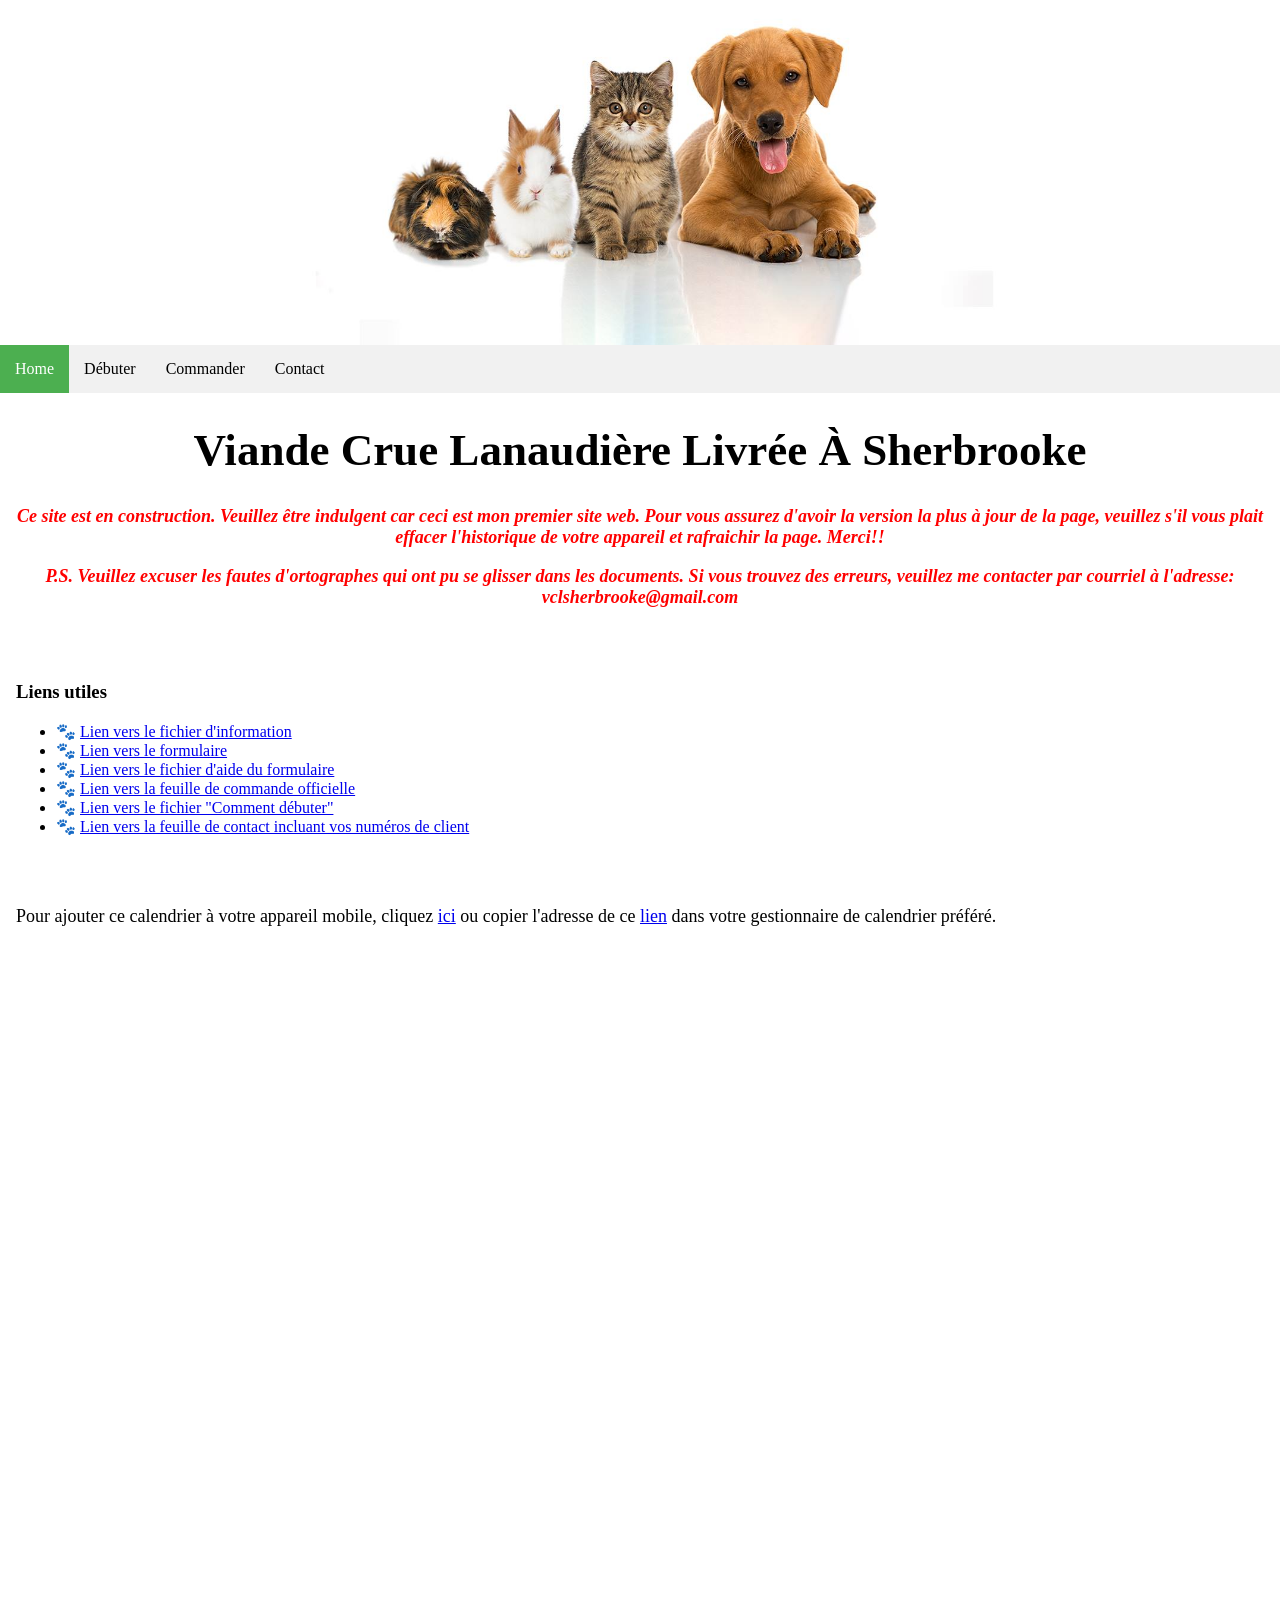
==== index.html @ e000019d "push" ====
<!DOCTYPE html>
<html>
<head>
<html manifest="manifest.appcache">
<meta http-equiv="Cache-Control" content="no-cache, no-store, must-revalidate" />
<meta http-equiv="Pragma" content="no-cache" />
<meta http-equiv="Expires" content="0" />
<meta name=”viewport” content=”width=device-width, initial-scale=1.0″>
<link rel="stylesheet" type="text/css" href="theme.css">
<link rel="apple-touch-icon-precomposed" sizes="57x57" href="images/favicon/apple-touch-icon-57x57.png" />
<link rel="apple-touch-icon-precomposed" sizes="114x114" href="images/favicon/apple-touch-icon-114x114.png" />
<link rel="apple-touch-icon-precomposed" sizes="72x72" href="images/favicon/apple-touch-icon-72x72.png" />
<link rel="apple-touch-icon-precomposed" sizes="144x144" href="images/favicon/apple-touch-icon-144x144.png" />
<link rel="apple-touch-icon-precomposed" sizes="60x60" href="images/favicon/apple-touch-icon-60x60.png" />
<link rel="apple-touch-icon-precomposed" sizes="120x120" href="images/favicon/apple-touch-icon-120x120.png" />
<link rel="apple-touch-icon-precomposed" sizes="76x76" href="images/favicon/apple-touch-icon-76x76.png" />
<link rel="apple-touch-icon-precomposed" sizes="152x152" href="images/favicon/apple-touch-icon-152x152.png" />
<link rel="icon" type="image/png" href="images/favicon/favicon-196x196.png" sizes="196x196" />
<link rel="icon" type="image/png" href="images/favicon/favicon-96x96.png" sizes="96x96" />
<link rel="icon" type="image/png" href="images/favicon/favicon-32x32.png" sizes="32x32" />
<link rel="icon" type="image/png" href="images/favicon/favicon-16x16.png" sizes="16x16" />
<link rel="icon" type="image/png" href="images/favicon/favicon-128.png" sizes="128x128" />
<meta name="application-name" content="&nbsp;"/>
<meta name="msapplication-TileColor" content="#FFFFFF" />
<meta name="msapplication-TileImage" content="images/favicon/mstile-144x144.png" />
<meta name="msapplication-square70x70logo" content="images/favicon/mstile-70x70.png" />
<meta name="msapplication-square150x150logo" content="images/favicon/mstile-150x150.png" />
<meta name="msapplication-wide310x150logo" content="images/favicon/mstile-310x150.png" />
<meta name="msapplication-square310x310logo" content="images/favicon/mstile-310x310.png" />
</head>
<body>
<img src="images/background.jpg" alt="background">
<nav class="sidenav">
	<ul>
		<li><a class="active" href="">Home</a></li>
		<li><a href="">Débuter</a></li>
		<li><a href="">Commander</a></li>
		<li><a href="">Contact</a></li>
	</ul>
</nav>
<div class="content">
<h1>Viande Crue Lanaudière Livrée À Sherbrooke</h1>
<h2 class="construction">
<p>Ce site est en construction. Veuillez être indulgent car ceci est mon premier site web. Pour vous assurez d'avoir la version la plus à jour de la page, veuillez s'il vous plait effacer l'historique de votre appareil et rafraichir la page. Merci!!</p>
<p>P.S. Veuillez excuser les fautes d'ortographes qui ont pu se glisser dans les documents. Si vous trouvez des erreurs, veuillez me contacter par courriel à l'adresse: vclsherbrooke@gmail.com</p>
</h2>
<br/>
<br/>
<div class="links">
<h3>Liens utiles</h3>
<ul>
	<li><a href=http://vclsher.com/info target="_blank">Lien vers le fichier d'information</a></li>
	<li><a href=http://vclsher.com/formulaire target="_blank">Lien vers le formulaire</a></li>
	<li><a href=http://vclsher.com/formulaire-aide target="_blank">Lien vers le fichier d'aide du formulaire</a></li>
	<li><a href=http://vclsher.com/commande target="_blank">Lien vers la feuille de commande officielle</a></li>
	<li><a href=http://vclsher.com/debuter target="_blank">Lien vers le fichier "Comment débuter"</a></li>
	<li><a href=http://vclsher.com/contact target="_blank">Lien vers la feuille de contact incluant vos numéros de client</a></li>
</ul>
</div>
<br/>
<br/>
<p class="mobilecalendarlink">Pour ajouter ce calendrier à votre appareil mobile, cliquez <a href=webcal://calendar.google.com/calendar/ical/vclsherbrooke%40gmail.com/public/basic.ics target="_blank">ici</a> ou copier l'adresse de ce <a href=https://calendar.google.com/calendar/ical/vclsherbrooke%40gmail.com/public/basic.ics target="_blank">lien</a> dans votre gestionnaire de calendrier préféré.</p>
<div class="googlecalendar">
<iframe src="https://calendar.google.com/calendar/embed?showPrint=0&amp;showCalendars=0&amp;showTz=0&amp;height=600&amp;wkst=1&amp;bgcolor=%2333ccff&amp;src=vclsherbrooke%40gmail.com&amp;color=%231B887A&amp;ctz=America%2FToronto" style="border-width:0" width="800" height="600" frameborder="0" scrolling="no"></iframe>
</div>
</div>
</body>
</html>
---- theme.css ----
body {
	margin: 0;
	}

img {
	display: block;
	margin-left: auto;
	margin-right: auto;
	width: 100%;
	max-width: 800px;
	height: auto;
}

nav.sidenav ul {
    list-style-type: none;
    margin: 0;
    padding: 0px;
    width: 100%;
    background-color: #f1f1f1;
    height: auto;
    overflow: auto;
}

nav.sidenav ul li a {
    display: block;
    color: #000;
	float: left;
    padding: 15px;
    text-decoration: none;
}

nav.sidenav ul li a.active {
    background-color: #4CAF50;
    color: white;
}

nav.sidenav ul li a:hover:not(.active) {
    background-color: #555;
    color: white;
}

div.content {
    margin-left: 0px;
    padding: 1px 16px;
    height: 1000px;
}

@media screen and (max-width: 400px) {
    nav.sidenav ul {
		position: relative;
	}
	nav.sidenav ul li a {
        text-align: center;
        float: none;
    }
}

h1 {
	font-family: forte, comic sans ms;
	font-size: 45px;
	text-align: center;
}

.construction {
	font-family: comic sans ms;
	font-style: italic;
	font-size: 18px;
	text-align: center;
	color: red;
}

links ul {
	list-style:none;
}
.links li:before{
	content: "\1f43e\0020";
}
.links {
	font-family: comic sans ms;
}

.mobilecalendarlink {
	font-family: comic sans ms;
	font-size: 18px;
	text-align: left;
	/*color: #2333ccff;*/
}
.googlecalendar {
	position: relative;
	padding-bottom: 75%;
	height: 0;
	overflow: hidden;
}
 
.googlecalendar iframe {
	position: absolute;
	top: 0;
	left: 0;
	width: 100%;
	height: 100%;
 
}
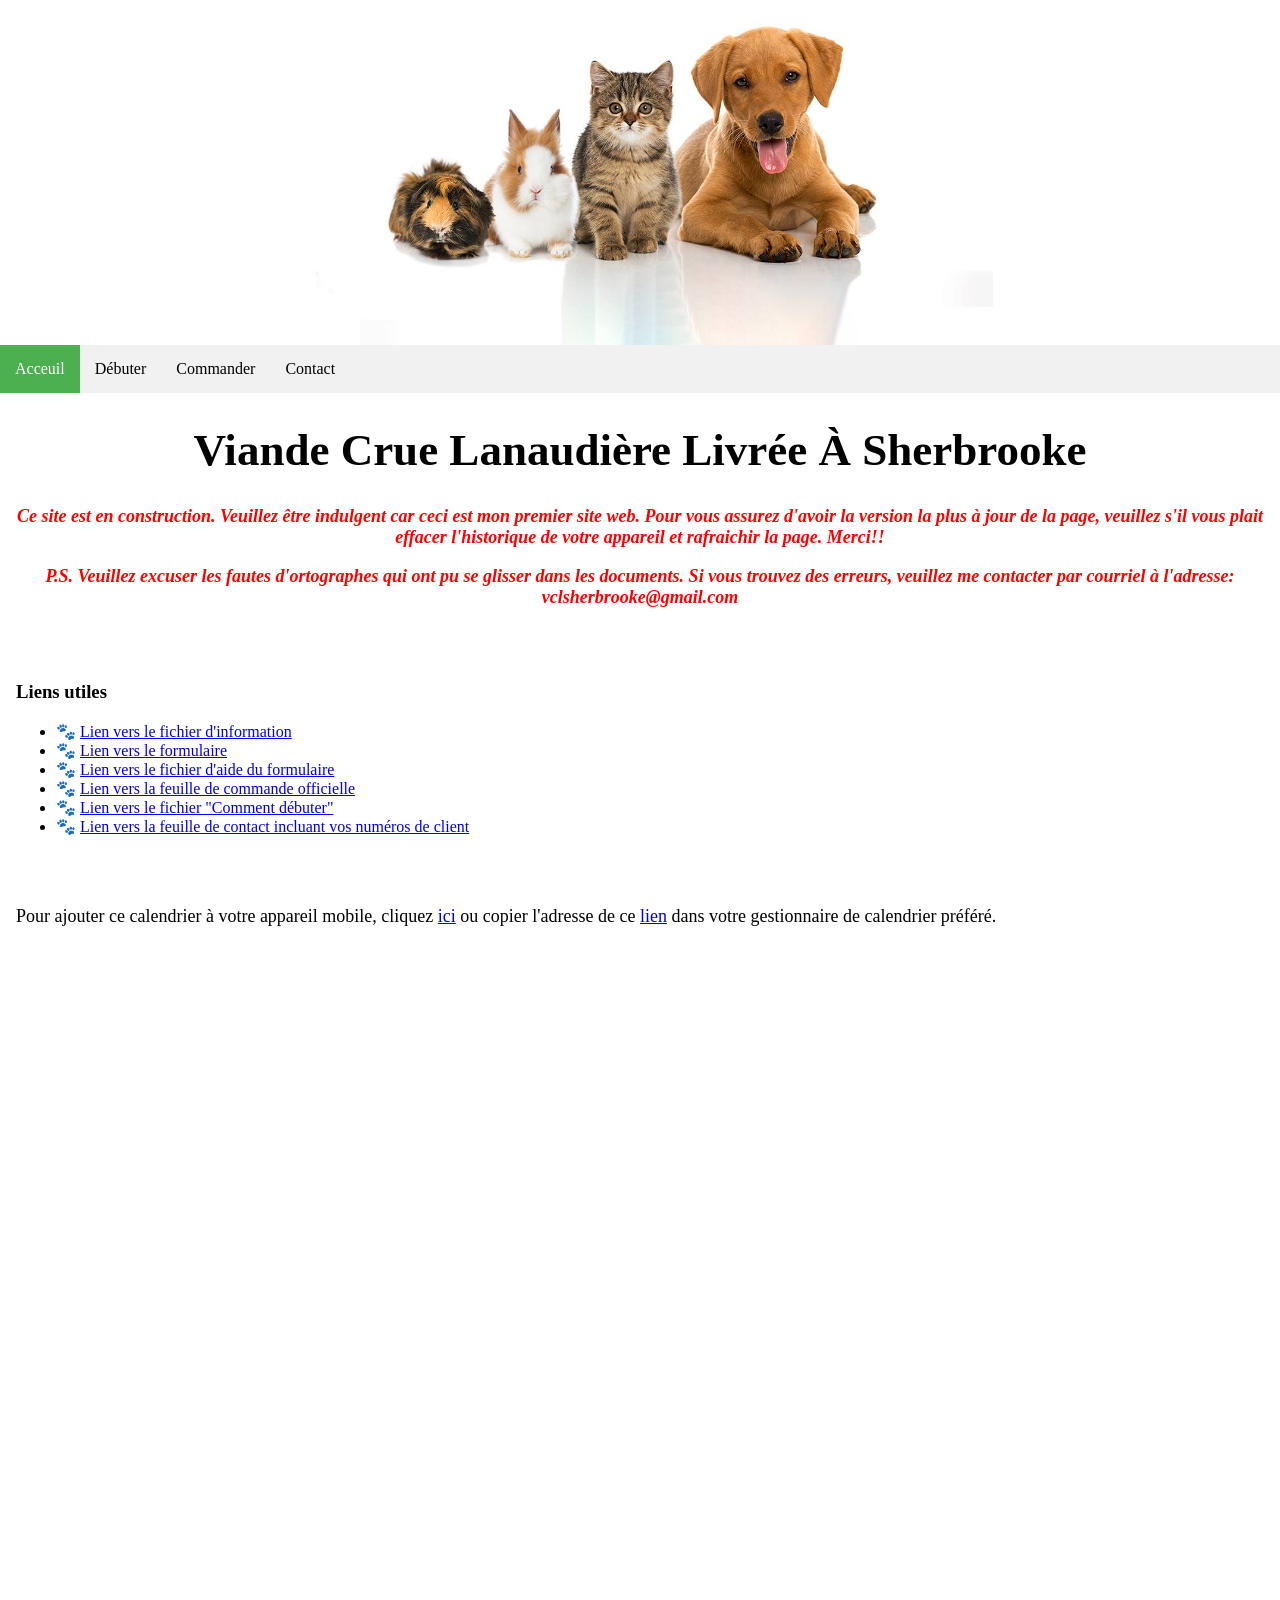
==== commit abf288a4: "push" ====
--- a/index.html
+++ b/index.html
@@ -32,7 +32,7 @@
 <img src="images/background.jpg" alt="background">
 <nav class="sidenav">
 	<ul>
-		<li><a class="active" href="">Home</a></li>
+		<li><a class="active" href="">Acceuil</a></li>
 		<li><a href="">Débuter</a></li>
 		<li><a href="">Commander</a></li>
 		<li><a href="">Contact</a></li>
--- a/theme.css
+++ b/theme.css
@@ -19,6 +19,9 @@
     background-color: #f1f1f1;
     height: auto;
     overflow: auto;
+	position: -webkit-sticky;
+	position: sticky;
+	top: 0px;
 }
 
 nav.sidenav ul li a {
@@ -45,7 +48,7 @@
     height: 1000px;
 }
 
-@media screen and (max-width: 400px) {
+@media screen and (max-width: 600px) {
     nav.sidenav ul {
 		position: relative;
 	}
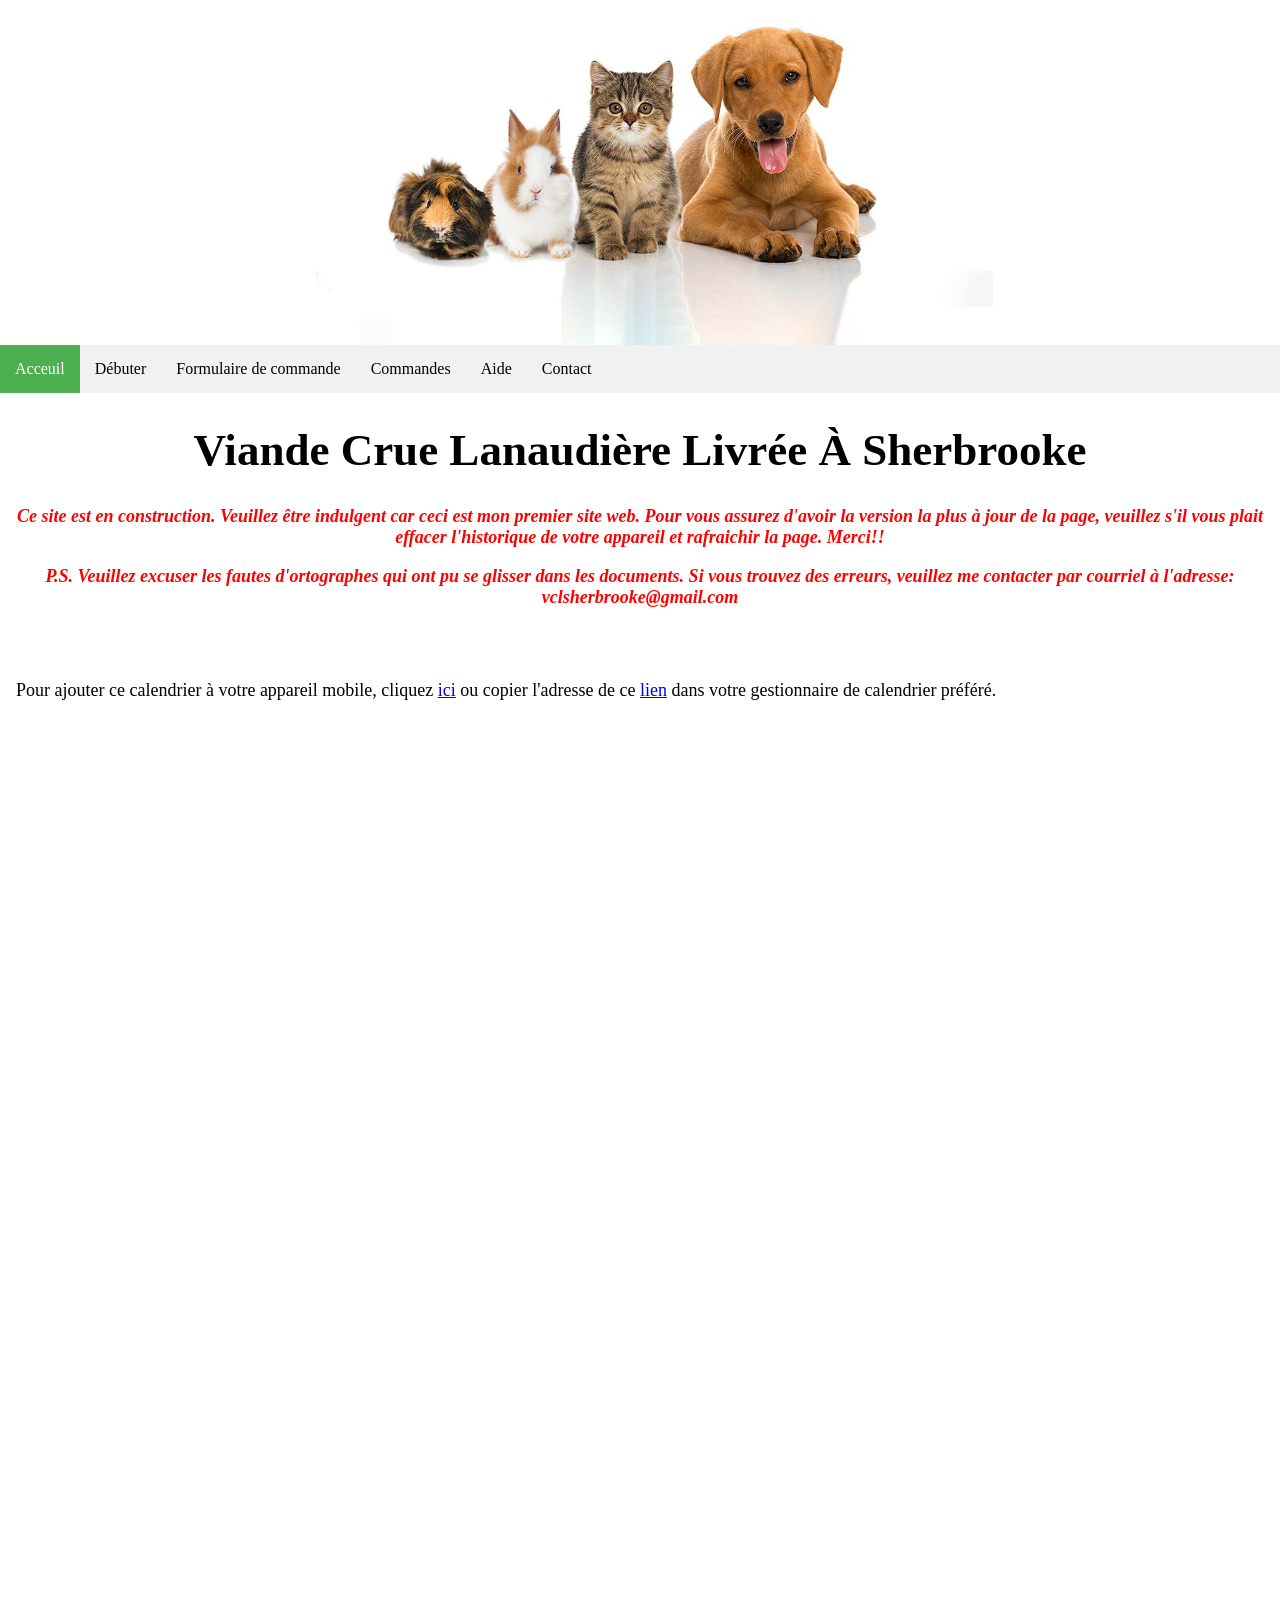
==== commit e1db96e7: "push" ====
--- a/index.html
+++ b/index.html
@@ -33,9 +33,11 @@
 <nav class="sidenav">
 	<ul>
 		<li><a class="active" href="">Acceuil</a></li>
-		<li><a href="">Débuter</a></li>
-		<li><a href="">Commander</a></li>
-		<li><a href="">Contact</a></li>
+		<li><a href=http://vclsher.com/debuter target="_blank" title="Comment débuter">Débuter</a></li>
+		<li><a href=http://vclsher.com/formulaire target="_blank" title="Formulaire de commande">Formulaire de commande</a></li>
+		<li><a href=http://vclsher.com/commande target="_blank" title="Feuille de commande">Commandes</a></li>
+		<li><a href=http://vclsher.com/info target="_blank" title="Documents d'aide">Aide</a></li>
+		<li><a href=http://vclsher.com/contact target="_blank" title="Liste des numéros de client">Contact</a></li>
 	</ul>
 </nav>
 <div class="content">
@@ -46,7 +48,7 @@
 </h2>
 <br/>
 <br/>
-<div class="links">
+<!--<div class="links">
 <h3>Liens utiles</h3>
 <ul>
 	<li><a href=http://vclsher.com/info target="_blank">Lien vers le fichier d'information</a></li>
@@ -58,7 +60,7 @@
 </ul>
 </div>
 <br/>
-<br/>
+<br/>-->
 <p class="mobilecalendarlink">Pour ajouter ce calendrier à votre appareil mobile, cliquez <a href=webcal://calendar.google.com/calendar/ical/vclsherbrooke%40gmail.com/public/basic.ics target="_blank">ici</a> ou copier l'adresse de ce <a href=https://calendar.google.com/calendar/ical/vclsherbrooke%40gmail.com/public/basic.ics target="_blank">lien</a> dans votre gestionnaire de calendrier préféré.</p>
 <div class="googlecalendar">
 <iframe src="https://calendar.google.com/calendar/embed?showPrint=0&amp;showCalendars=0&amp;showTz=0&amp;height=600&amp;wkst=1&amp;bgcolor=%2333ccff&amp;src=vclsherbrooke%40gmail.com&amp;color=%231B887A&amp;ctz=America%2FToronto" style="border-width:0" width="800" height="600" frameborder="0" scrolling="no"></iframe>
--- a/theme.css
+++ b/theme.css
@@ -72,8 +72,8 @@
 	color: red;
 }
 
-links ul {
-	list-style:none;
+.links ul {
+	list-style: none;
 }
 .links li:before{
 	content: "\1f43e\0020";
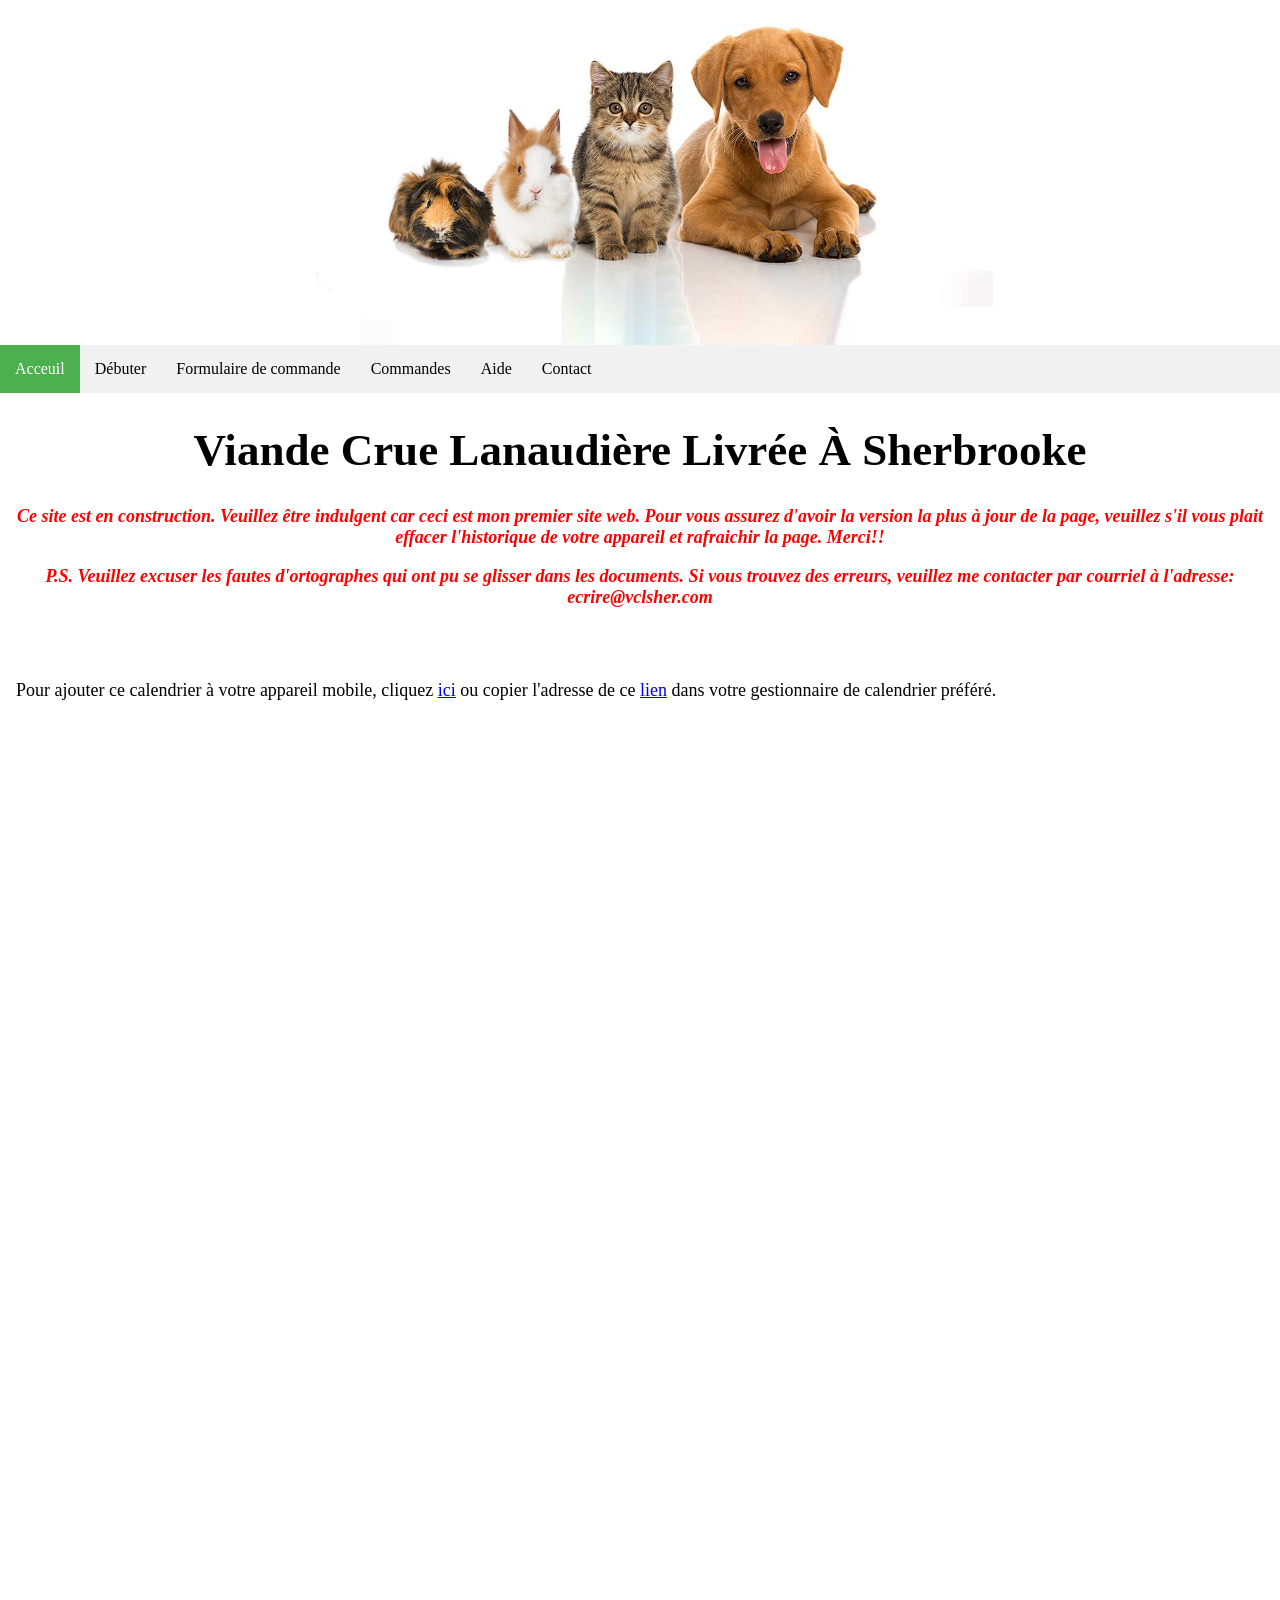
==== commit 3af6efdf: "Update index.html" ====
--- a/index.html
+++ b/index.html
@@ -44,7 +44,7 @@
 <h1>Viande Crue Lanaudière Livrée À Sherbrooke</h1>
 <h2 class="construction">
 <p>Ce site est en construction. Veuillez être indulgent car ceci est mon premier site web. Pour vous assurez d'avoir la version la plus à jour de la page, veuillez s'il vous plait effacer l'historique de votre appareil et rafraichir la page. Merci!!</p>
-<p>P.S. Veuillez excuser les fautes d'ortographes qui ont pu se glisser dans les documents. Si vous trouvez des erreurs, veuillez me contacter par courriel à l'adresse: vclsherbrooke@gmail.com</p>
+<p>P.S. Veuillez excuser les fautes d'ortographes qui ont pu se glisser dans les documents. Si vous trouvez des erreurs, veuillez me contacter par courriel à l'adresse: ecrire@vclsher.com</p>
 </h2>
 <br/>
 <br/>
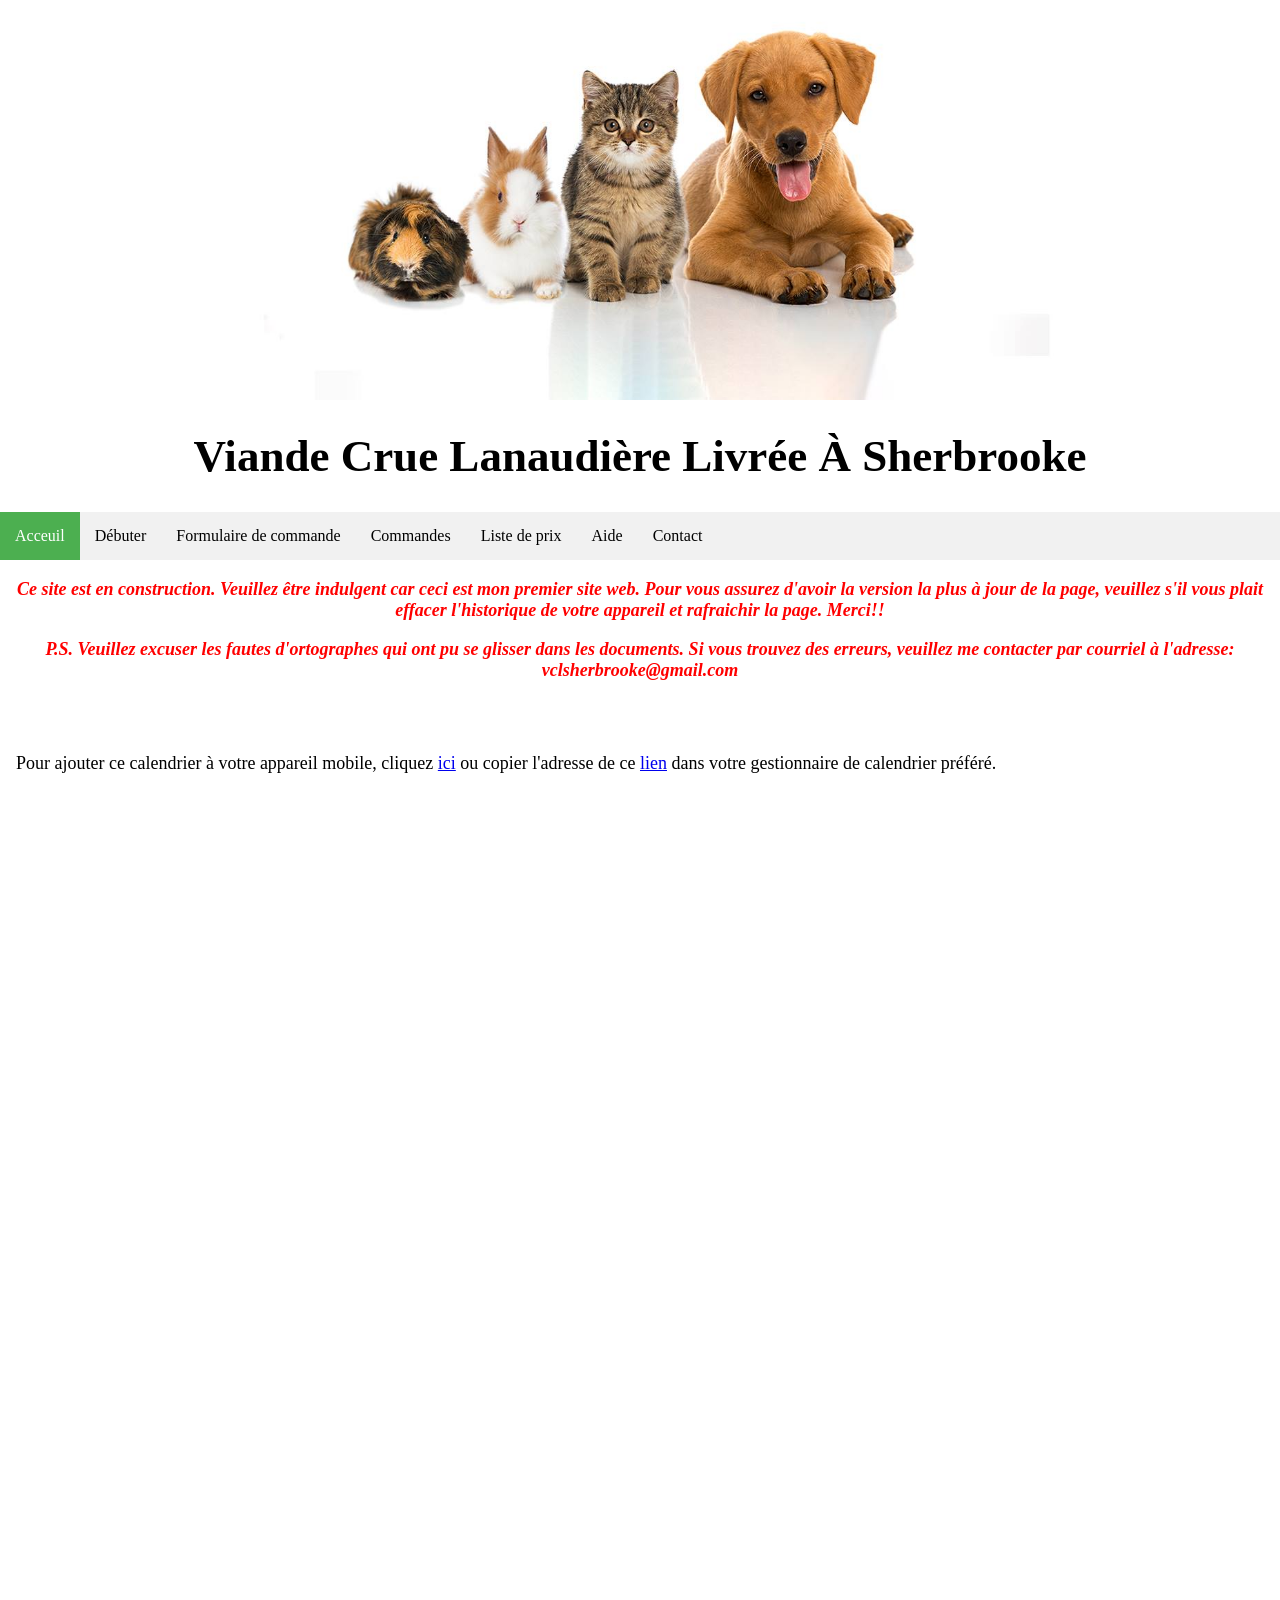
==== commit f07b553c: "test" ====
--- a/index.html
+++ b/index.html
@@ -28,39 +28,29 @@
 <meta name="msapplication-wide310x150logo" content="images/favicon/mstile-310x150.png" />
 <meta name="msapplication-square310x310logo" content="images/favicon/mstile-310x310.png" />
 </head>
-<body>
-<img src="images/background.jpg" alt="background">
+<header>
+<img src="images/background.jpg" alt="background" width="1355px" height="580px">
+<h1>Viande Crue Lanaudière Livrée À Sherbrooke</h1>
 <nav class="sidenav">
 	<ul>
 		<li><a class="active" href="">Acceuil</a></li>
 		<li><a href=http://vclsher.com/debuter target="_blank" title="Comment débuter">Débuter</a></li>
 		<li><a href=http://vclsher.com/formulaire target="_blank" title="Formulaire de commande">Formulaire de commande</a></li>
 		<li><a href=http://vclsher.com/commande target="_blank" title="Feuille de commande">Commandes</a></li>
+		<li><a href=http://vclsher.com/prix target="_blank" title="Feuille de commande">Liste de prix</a></li>
 		<li><a href=http://vclsher.com/info target="_blank" title="Documents d'aide">Aide</a></li>
 		<li><a href=http://vclsher.com/contact target="_blank" title="Liste des numéros de client">Contact</a></li>
 	</ul>
 </nav>
+</header>
+<body>
 <div class="content">
-<h1>Viande Crue Lanaudière Livrée À Sherbrooke</h1>
 <h2 class="construction">
 <p>Ce site est en construction. Veuillez être indulgent car ceci est mon premier site web. Pour vous assurez d'avoir la version la plus à jour de la page, veuillez s'il vous plait effacer l'historique de votre appareil et rafraichir la page. Merci!!</p>
-<p>P.S. Veuillez excuser les fautes d'ortographes qui ont pu se glisser dans les documents. Si vous trouvez des erreurs, veuillez me contacter par courriel à l'adresse: ecrire@vclsher.com</p>
+<p>P.S. Veuillez excuser les fautes d'ortographes qui ont pu se glisser dans les documents. Si vous trouvez des erreurs, veuillez me contacter par courriel à l'adresse: vclsherbrooke@gmail.com</p>
 </h2>
 <br/>
-<br/>
-<!--<div class="links">
-<h3>Liens utiles</h3>
-<ul>
-	<li><a href=http://vclsher.com/info target="_blank">Lien vers le fichier d'information</a></li>
-	<li><a href=http://vclsher.com/formulaire target="_blank">Lien vers le formulaire</a></li>
-	<li><a href=http://vclsher.com/formulaire-aide target="_blank">Lien vers le fichier d'aide du formulaire</a></li>
-	<li><a href=http://vclsher.com/commande target="_blank">Lien vers la feuille de commande officielle</a></li>
-	<li><a href=http://vclsher.com/debuter target="_blank">Lien vers le fichier "Comment débuter"</a></li>
-	<li><a href=http://vclsher.com/contact target="_blank">Lien vers la feuille de contact incluant vos numéros de client</a></li>
-</ul>
-</div>
-<br/>
-<br/>-->
+<br/>	
 <p class="mobilecalendarlink">Pour ajouter ce calendrier à votre appareil mobile, cliquez <a href=webcal://calendar.google.com/calendar/ical/vclsherbrooke%40gmail.com/public/basic.ics target="_blank">ici</a> ou copier l'adresse de ce <a href=https://calendar.google.com/calendar/ical/vclsherbrooke%40gmail.com/public/basic.ics target="_blank">lien</a> dans votre gestionnaire de calendrier préféré.</p>
 <div class="googlecalendar">
 <iframe src="https://calendar.google.com/calendar/embed?showPrint=0&amp;showCalendars=0&amp;showTz=0&amp;height=600&amp;wkst=1&amp;bgcolor=%2333ccff&amp;src=vclsherbrooke%40gmail.com&amp;color=%231B887A&amp;ctz=America%2FToronto" style="border-width:0" width="800" height="600" frameborder="0" scrolling="no"></iframe>
--- a/theme.css
+++ b/theme.css
@@ -2,20 +2,26 @@
 	margin: 0;
 	}
 
-img {
+header img {
 	display: block;
-	margin-left: auto;
-	margin-right: auto;
+	object-fit: contain;
+	height: 400px;
 	width: 100%;
-	max-width: 800px;
-	height: auto;
+	top: 0px;
+	transform: none;
+}
+
+header h1 {
+	font-family: forte, comic sans ms;
+	font-size: 45px;
+	text-align: center;
 }
 
 nav.sidenav ul {
     list-style-type: none;
     margin: 0;
     padding: 0px;
-    width: 100%;
+    width: 100%; 	
     background-color: #f1f1f1;
     height: auto;
     overflow: auto;
@@ -48,7 +54,7 @@
     height: 1000px;
 }
 
-@media screen and (max-width: 600px) {
+@media screen and (max-width: 735px) {
     nav.sidenav ul {
 		position: relative;
 	}
@@ -58,28 +64,12 @@
     }
 }
 
-h1 {
-	font-family: forte, comic sans ms;
-	font-size: 45px;
-	text-align: center;
-}
-
 .construction {
 	font-family: comic sans ms;
 	font-style: italic;
 	font-size: 18px;
 	text-align: center;
 	color: red;
-}
-
-.links ul {
-	list-style: none;
-}
-.links li:before{
-	content: "\1f43e\0020";
-}
-.links {
-	font-family: comic sans ms;
 }
 
 .mobilecalendarlink {
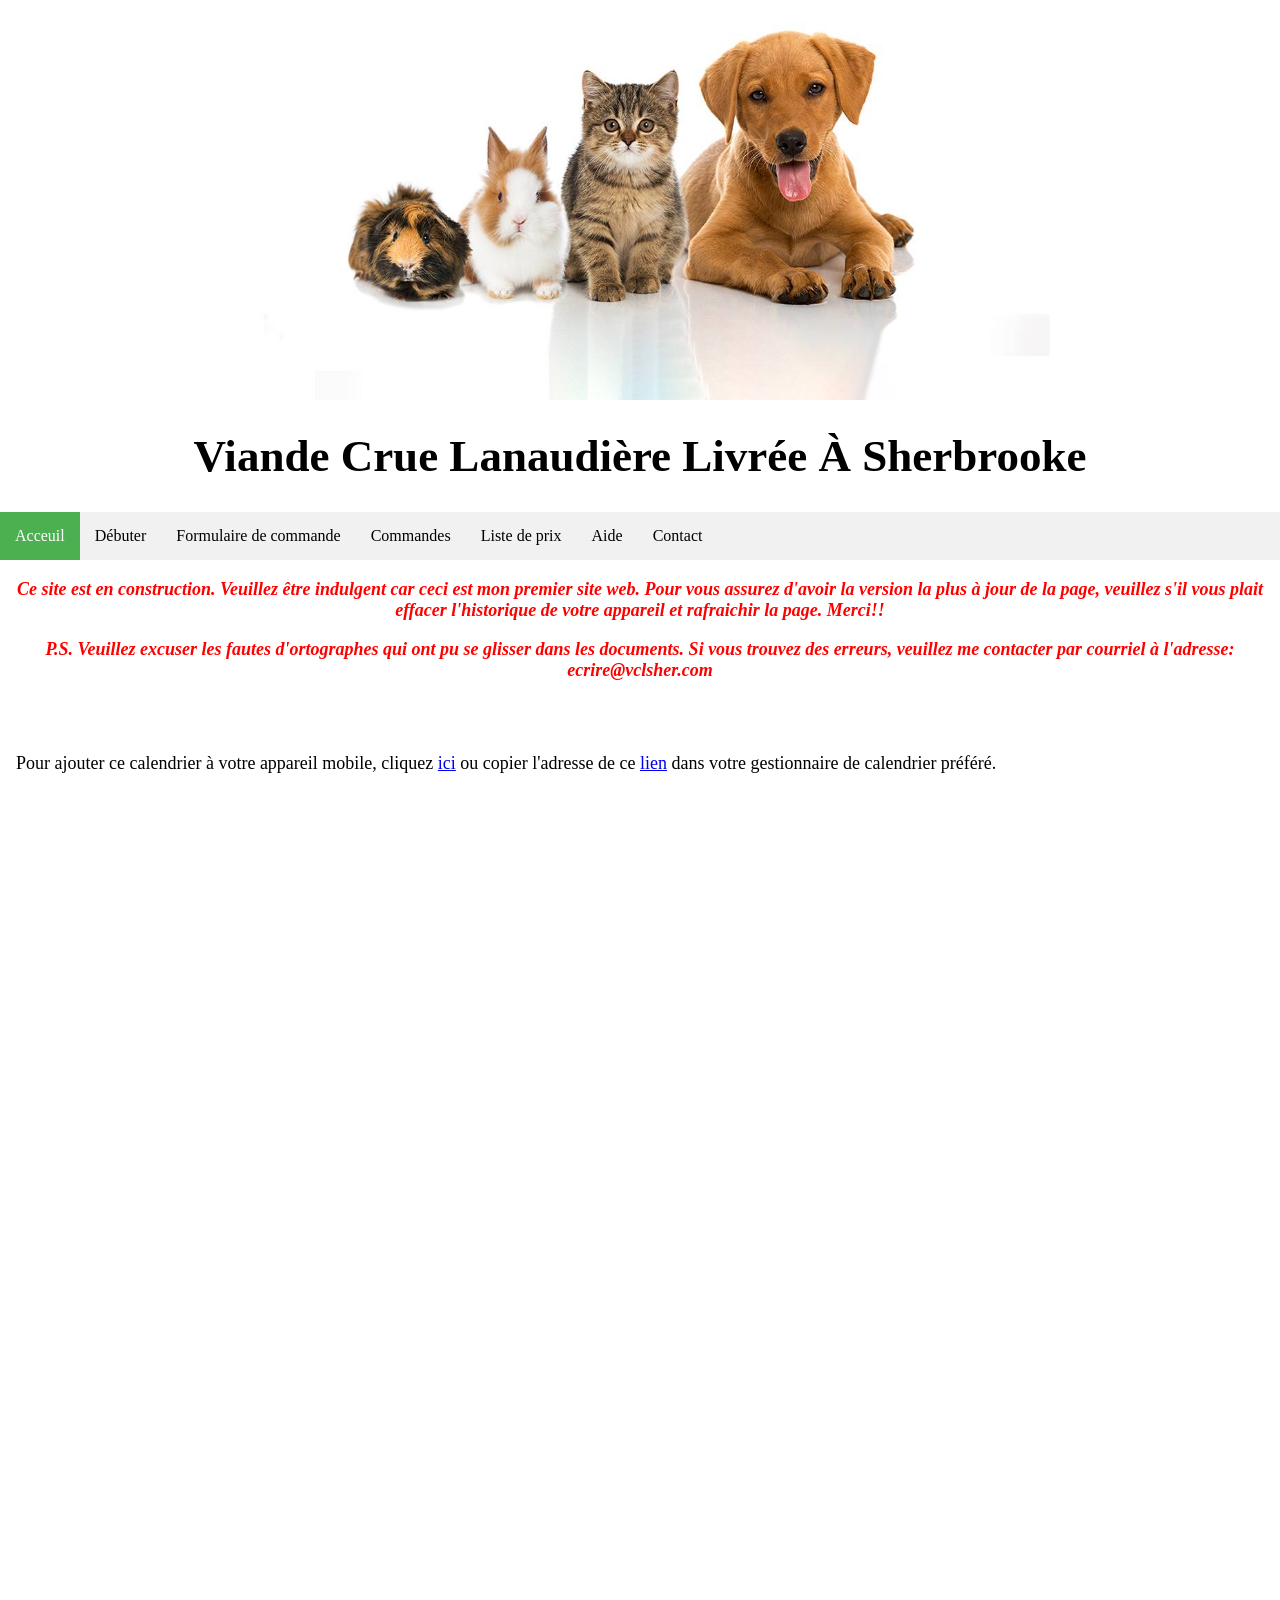
==== commit 5ed62b51: "Merge branch 'master' of https://github.com/vclsher/vclsher.github.io" ====
--- a/index.html
+++ b/index.html
@@ -47,7 +47,7 @@
 <div class="content">
 <h2 class="construction">
 <p>Ce site est en construction. Veuillez être indulgent car ceci est mon premier site web. Pour vous assurez d'avoir la version la plus à jour de la page, veuillez s'il vous plait effacer l'historique de votre appareil et rafraichir la page. Merci!!</p>
-<p>P.S. Veuillez excuser les fautes d'ortographes qui ont pu se glisser dans les documents. Si vous trouvez des erreurs, veuillez me contacter par courriel à l'adresse: vclsherbrooke@gmail.com</p>
+<p>P.S. Veuillez excuser les fautes d'ortographes qui ont pu se glisser dans les documents. Si vous trouvez des erreurs, veuillez me contacter par courriel à l'adresse: ecrire@vclsher.com</p>
 </h2>
 <br/>
 <br/>	
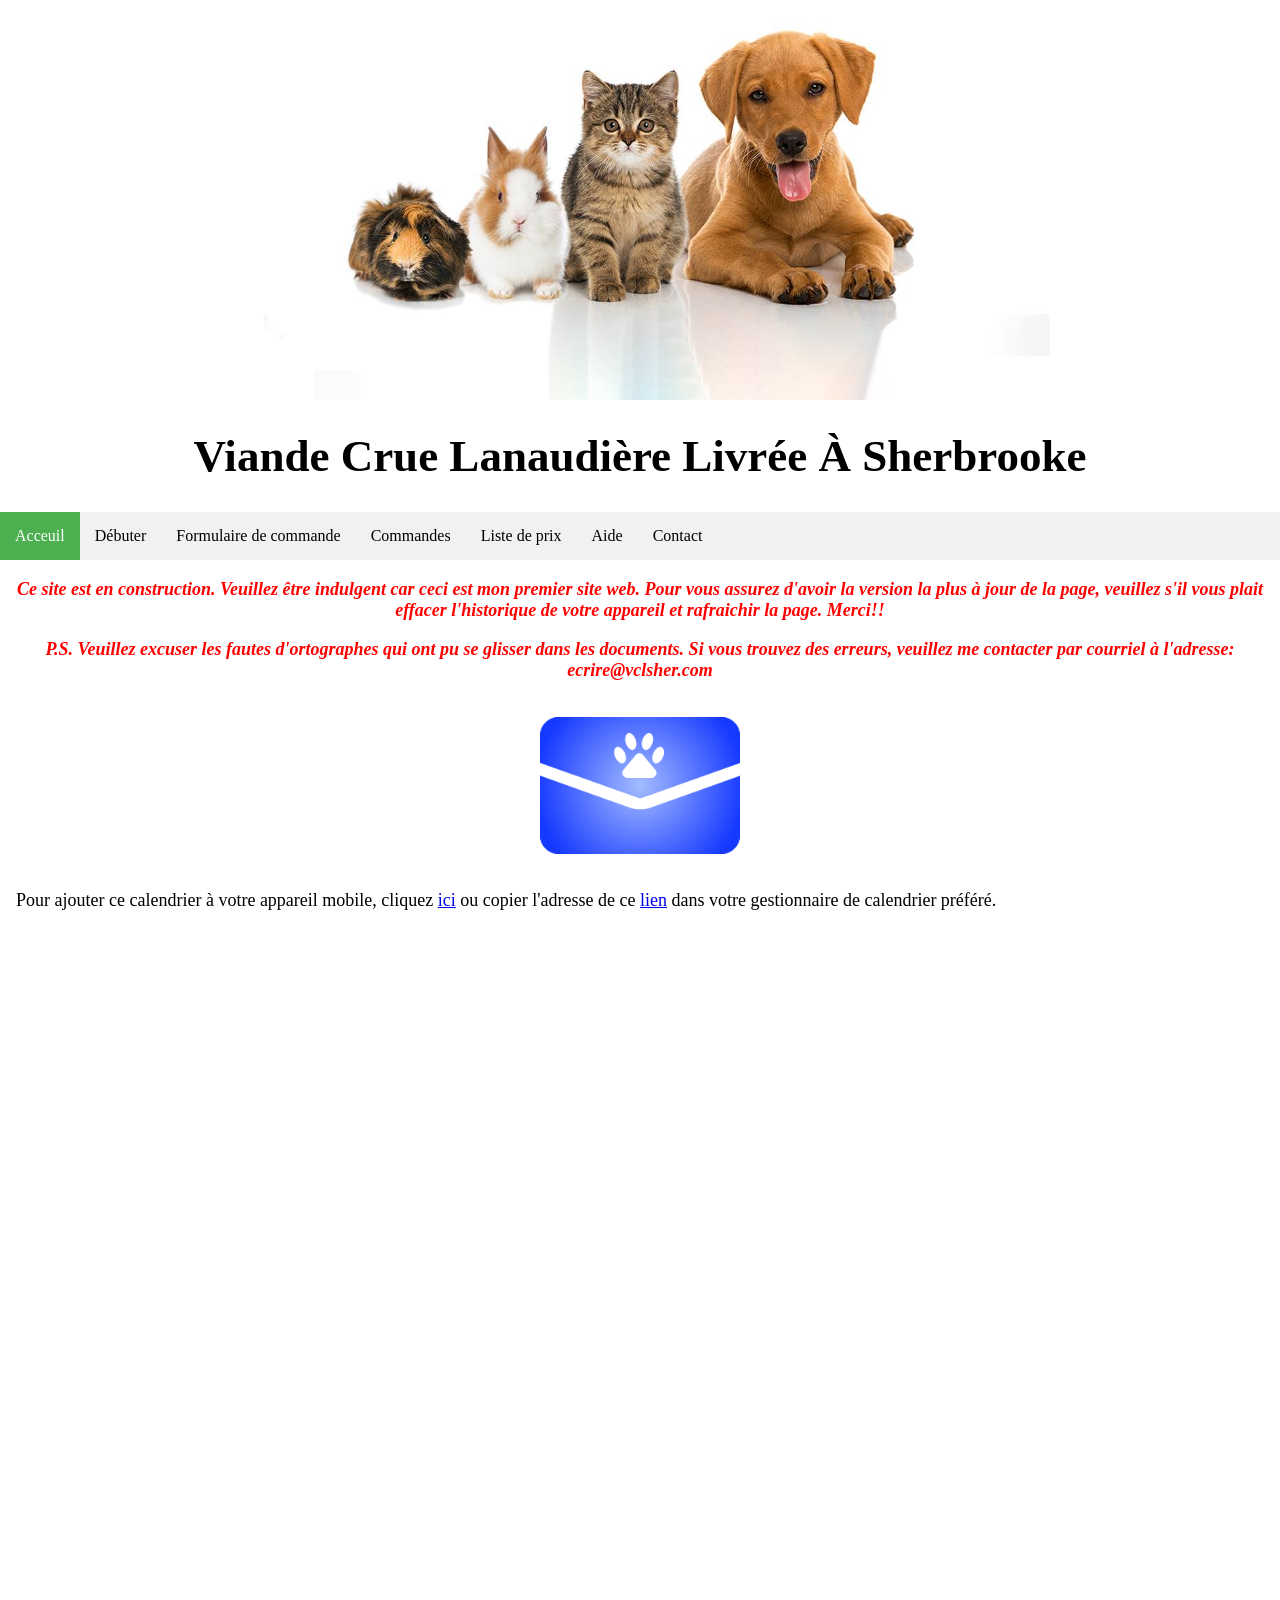
==== commit b16dc36f: "adding mail button" ====
--- a/index.html
+++ b/index.html
@@ -50,6 +50,12 @@
 <p>P.S. Veuillez excuser les fautes d'ortographes qui ont pu se glisser dans les documents. Si vous trouvez des erreurs, veuillez me contacter par courriel à l'adresse: ecrire@vclsher.com</p>
 </h2>
 <br/>
+<div class="mail-container">
+<img src="images/fetch-mail-icon2.png" alt="Mail Subscribe" class="mail-image">
+  <div class="mail-overlay">
+  	<input type="button" class="mail-button" value="Cliquez pour vous inscrire aux courriels d'information sur les commandes et livraisons." onclick="window.location.href='http://eepurl.com/gdZWJb'" >
+    </div>
+</div>
 <br/>	
 <p class="mobilecalendarlink">Pour ajouter ce calendrier à votre appareil mobile, cliquez <a href=webcal://calendar.google.com/calendar/ical/vclsherbrooke%40gmail.com/public/basic.ics target="_blank">ici</a> ou copier l'adresse de ce <a href=https://calendar.google.com/calendar/ical/vclsherbrooke%40gmail.com/public/basic.ics target="_blank">lien</a> dans votre gestionnaire de calendrier préféré.</p>
 <div class="googlecalendar">
--- a/theme.css
+++ b/theme.css
@@ -93,3 +93,63 @@
 	height: 100%;
  
 }
+
+.mail-container {
+  position: relative;
+  left: 50%;
+  transform: translate(-50%,0%);
+  width: 200px;
+}
+
+.mail-image {
+  display: block;
+  width: 100%;
+  height: auto;
+}
+
+.mail-overlay {
+  position: absolute;
+  bottom: 100%;
+  left: 0;
+  right: 0;
+  background-color: #1639FF;
+  overflow: hidden;
+  width: 100%;
+  height:0;
+  border-radius: 20px;
+  transition: .5s ease;
+}
+	
+.mail-container:hover .mail-overlay {
+  bottom: 0;
+  height: 100%;
+}
+
+.mail-text {
+  padding: 5px;
+  text-align: center;
+  color: white;
+  font-size: 20px;
+  position: relative;
+  overflow: hidden;
+  top: 50%;
+  left: 50%;
+  transform: translate(-50%, -50%);
+  -ms-transform: translate(-50%, -50%);
+}
+
+.mail-button{
+	position: relative;
+	width: 100%;
+	height: 100%;
+	cursor: pointer;
+	border: transparent;
+	background: transparent;
+	text-align: center;
+	font-size: 20px;
+	color: white;
+	overflow: hidden;
+	white-space: normal;
+	
+}
+
